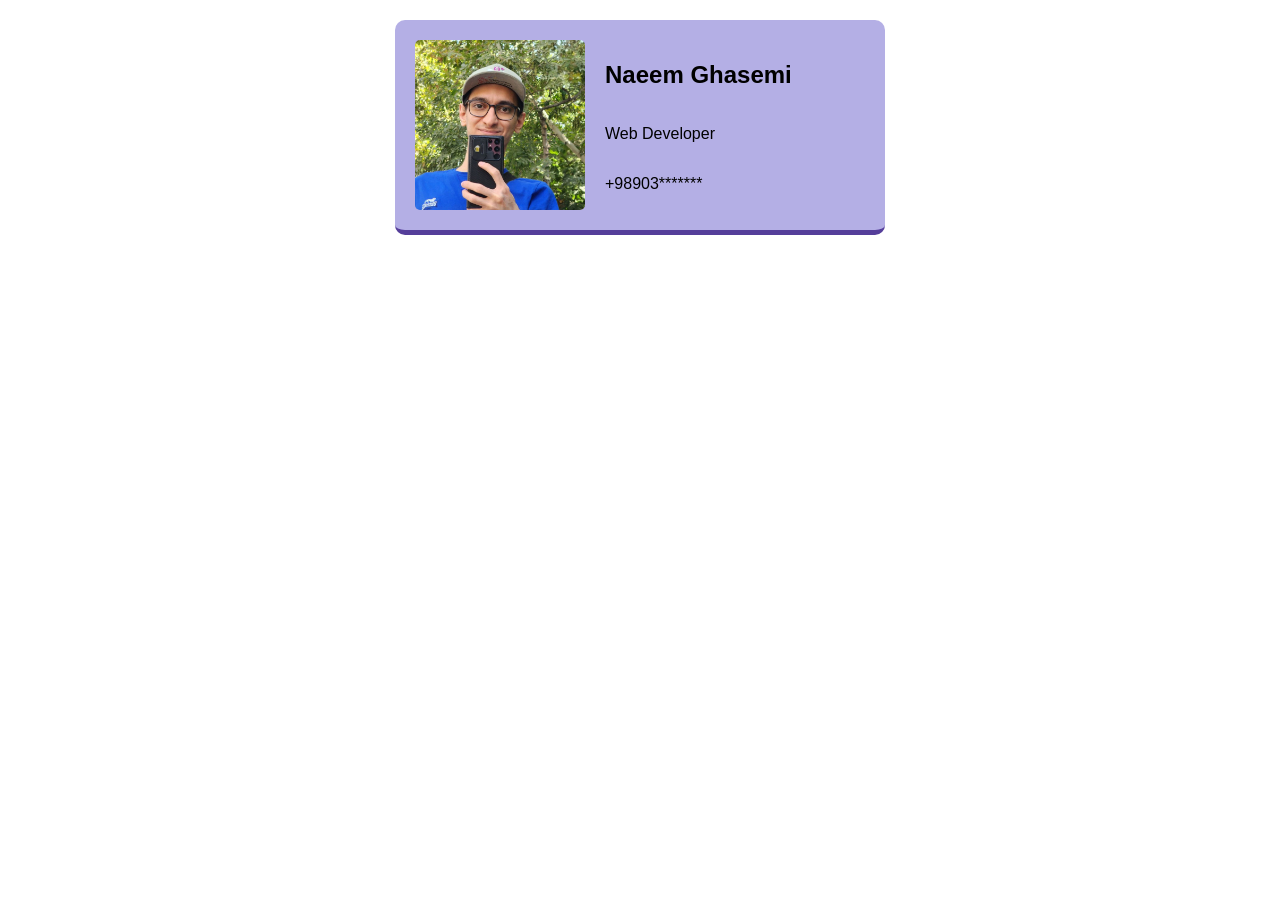
==== Projects/Business Card/bc.html @ 5e35fa22 "business" ====
<!DOCTYPE html>
<head>
  <meta charset="UTF-8">
  <meta name="viewport" content="width=device-width, initial-scale=1.0">
  <link rel="stylesheet" href="bc.css">
</head>
<body>
  <div class="business-card">
      <img class="avatar"src="../../Files/avatar.jpg" alt="Profile Picture">
      <div class="info">
      <h2>Naeem Ghasemi</h2>
      <p>Web Developer</p>
      <p>+98903*******</p>
      </div>
    </div>
</body>
---- Projects/Business Card/bc.css ----
.business-card{
  display: flex;
  align-items: center;
  background-color: rgb(180, 175, 229);
  width: 450px;
  border-radius: 10px;
  padding: 20px;
  margin: 20px auto;
  border-bottom: 5px solid rgb(85, 62, 154);
}
.avatar{
  width: 170px;
  height: 170px;
  border-radius: 5px;
  margin-right: 20px;
}
.info{
  font-family: Arial, sans-serif;
  display: flex;
  flex-direction: column;
  justify-content: space-between;
}
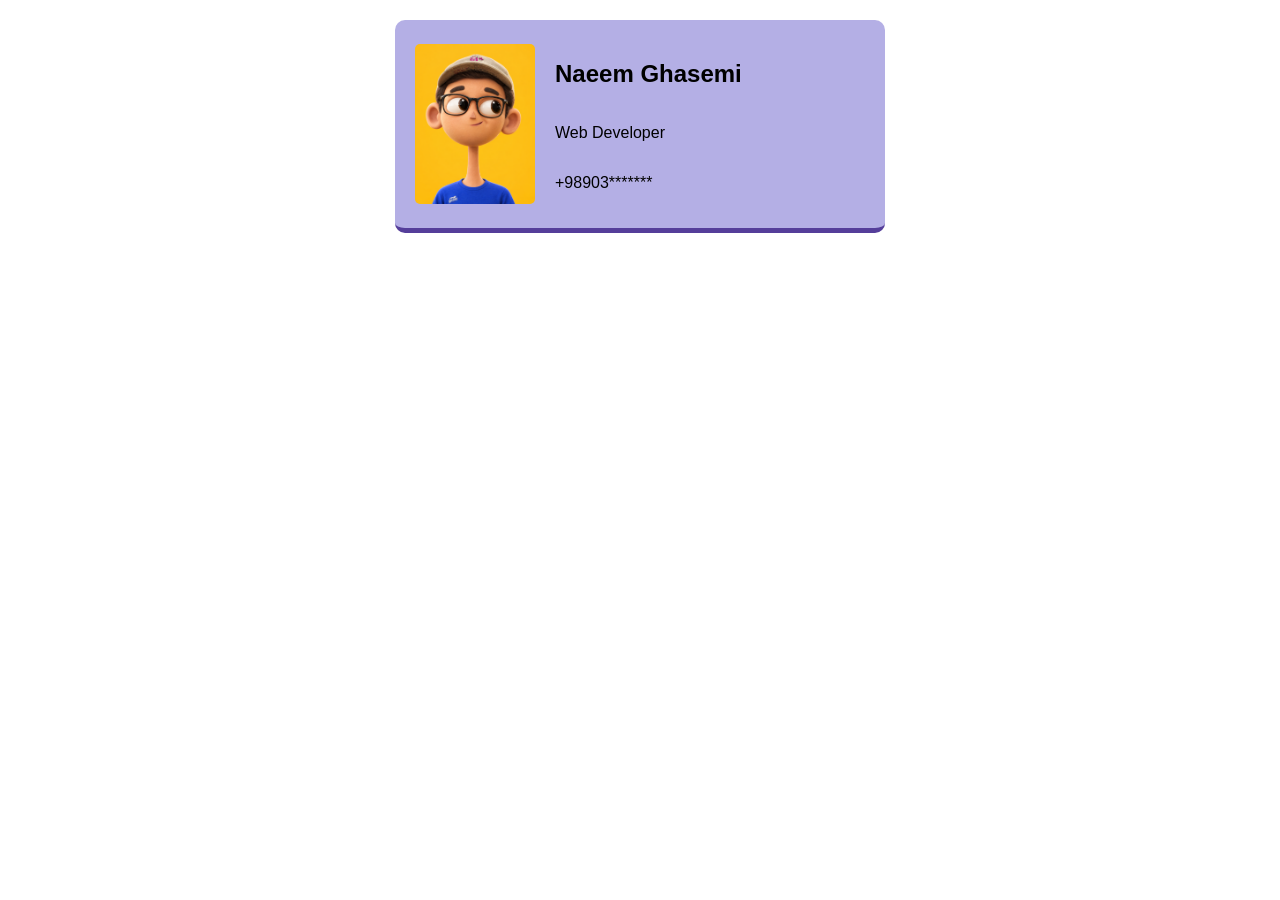
==== commit 7982ef9c: "business" ====
--- a/Projects/Business Card/bc.html
+++ b/Projects/Business Card/bc.html
@@ -6,7 +6,7 @@
 </head>
 <body>
   <div class="business-card">
-      <img class="avatar"src="../../Files/avatar.jpg" alt="Profile Picture">
+      <img class="avatar"src="../../Files/avatar.png" alt="Profile Picture">
       <div class="info">
       <h2>Naeem Ghasemi</h2>
       <p>Web Developer</p>
--- a/Projects/Business Card/bc.css
+++ b/Projects/Business Card/bc.css
@@ -9,8 +9,8 @@
   border-bottom: 5px solid rgb(85, 62, 154);
 }
 .avatar{
-  width: 170px;
-  height: 170px;
+  width: 120px;
+  height: 160px;
   border-radius: 5px;
   margin-right: 20px;
 }
